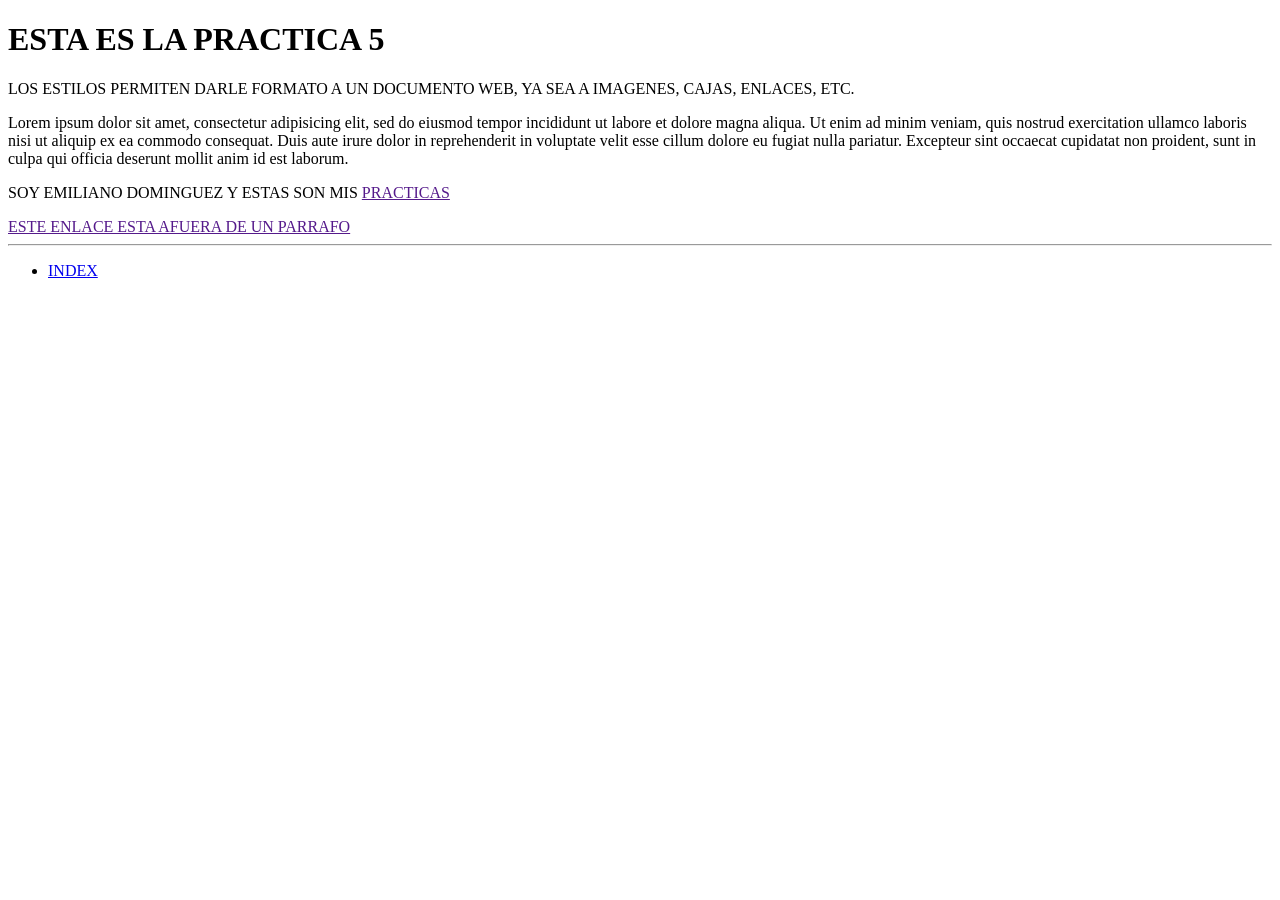
==== practica 5/index.html @ 2a485893 "Add files via upload" ====
<!DOCTYPE html>
<html>
<head>
	<meta charset="utf-8">
	<meta name="viewport" content="width=device-width, initial-scale=1">
	<title>MI PRIMER ESTILO</title>
	<link rel="stylesheet" type="text/css" href="eSTILOS/QUE.CSS">
</head>
<body>

	<h1>ESTA ES LA PRACTICA 5</h1>
	<p>LOS ESTILOS PERMITEN DARLE FORMATO A UN DOCUMENTO WEB, YA SEA A IMAGENES, CAJAS, ENLACES, ETC.</p>

<p class="latin">Lorem ipsum dolor sit amet, consectetur adipisicing elit, sed do eiusmod
tempor incididunt ut labore et dolore magna aliqua. Ut enim ad minim veniam,
quis nostrud exercitation ullamco laboris nisi ut aliquip ex ea commodo
consequat. Duis aute irure dolor in reprehenderit in voluptate velit esse
cillum dolore eu fugiat nulla pariatur. Excepteur sint occaecat cupidatat non
proident, sunt in culpa qui officia deserunt mollit anim id est laborum.</p>

<p>SOY EMILIANO DOMINGUEZ Y ESTAS SON MIS <a href="">PRACTICAS</a></p>

<a href="">ESTE ENLACE ESTA AFUERA DE UN PARRAFO</a>


<hr>

<ul><li><a href="../index.html">INDEX</a></li>
</ul>
</body>
</html>
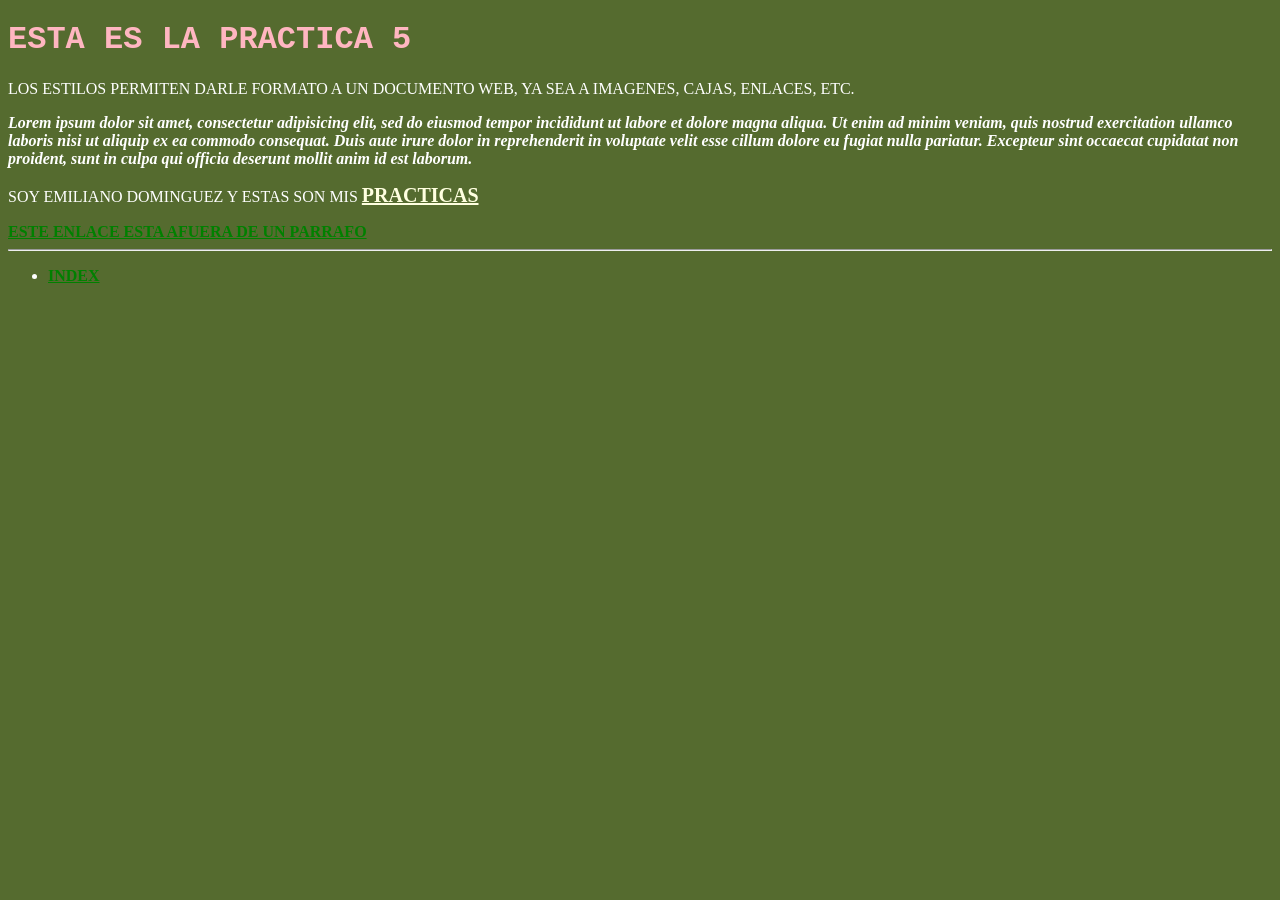
==== commit ecbc47cd: "Update index.html" ====
--- a/practica 5/index.html
+++ b/practica 5/index.html
@@ -4,7 +4,7 @@
 	<meta charset="utf-8">
 	<meta name="viewport" content="width=device-width, initial-scale=1">
 	<title>MI PRIMER ESTILO</title>
-	<link rel="stylesheet" type="text/css" href="eSTILOS/QUE.CSS">
+	<link rel="stylesheet" type="text/css" href="estilos/que.css">
 </head>
 <body>
 
@@ -28,4 +28,4 @@
 <ul><li><a href="../index.html">INDEX</a></li>
 </ul>
 </body>
-</html>+</html>
--- a/practica 5/estilos/que.css
+++ b/practica 5/estilos/que.css
@@ -0,0 +1,37 @@
+body{
+	background: darkolivegreen;
+	color: WHITE;
+	font-family: CENTURY GOTHIC;
+}
+
+
+/*TITULO CON OTRO TIPO DE LETRA Y OTRO COLOR*/
+
+h1{
+font-family: courier;
+color: lightpink;
+}
+
+/*el parrafo #2 que es el del diablo, ponerlo en negritas y cursiva*/
+
+.latin{
+
+	font-weight: bolder;
+	font-style: italic;
+}
+
+/*Enlace 2 de color verde y negritas*/
+
+a{
+
+	color: green;
+	font-weight: bolder;
+}
+
+/*Enlace 1 de color amarillo y tamaño 20*/
+
+p a{
+
+	color: lightyellow;
+	font-size: 20px;
+}
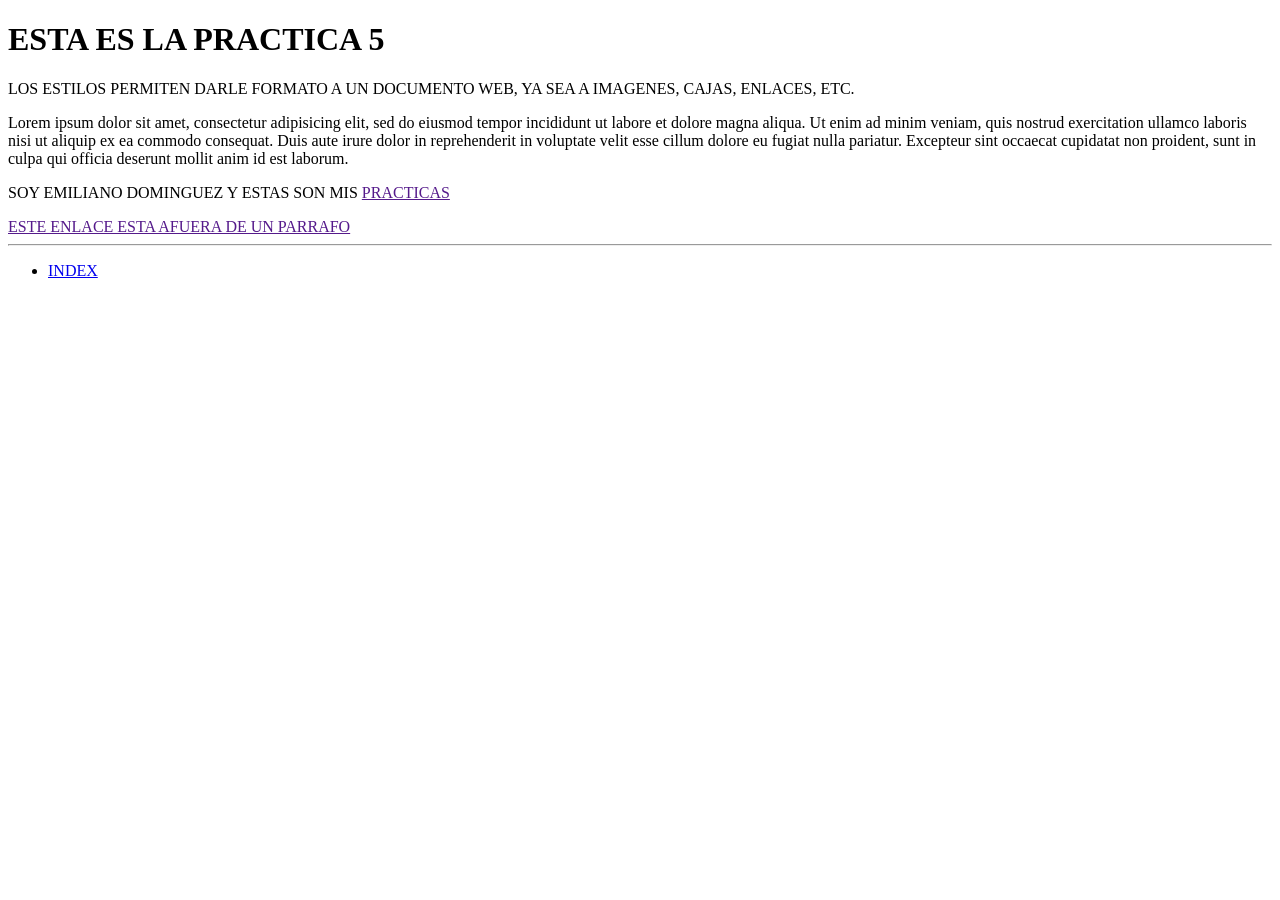
==== commit 8698b18b: "Update index.html" ====
--- a/practica 5/index.html
+++ b/practica 5/index.html
@@ -4,7 +4,7 @@
 	<meta charset="utf-8">
 	<meta name="viewport" content="width=device-width, initial-scale=1">
 	<title>MI PRIMER ESTILO</title>
-	<link rel="stylesheet" type="text/css" href="estilos/que.css">
+	<link rel="stylesheet" type="text/css" href="que.css">
 </head>
 <body>
 
